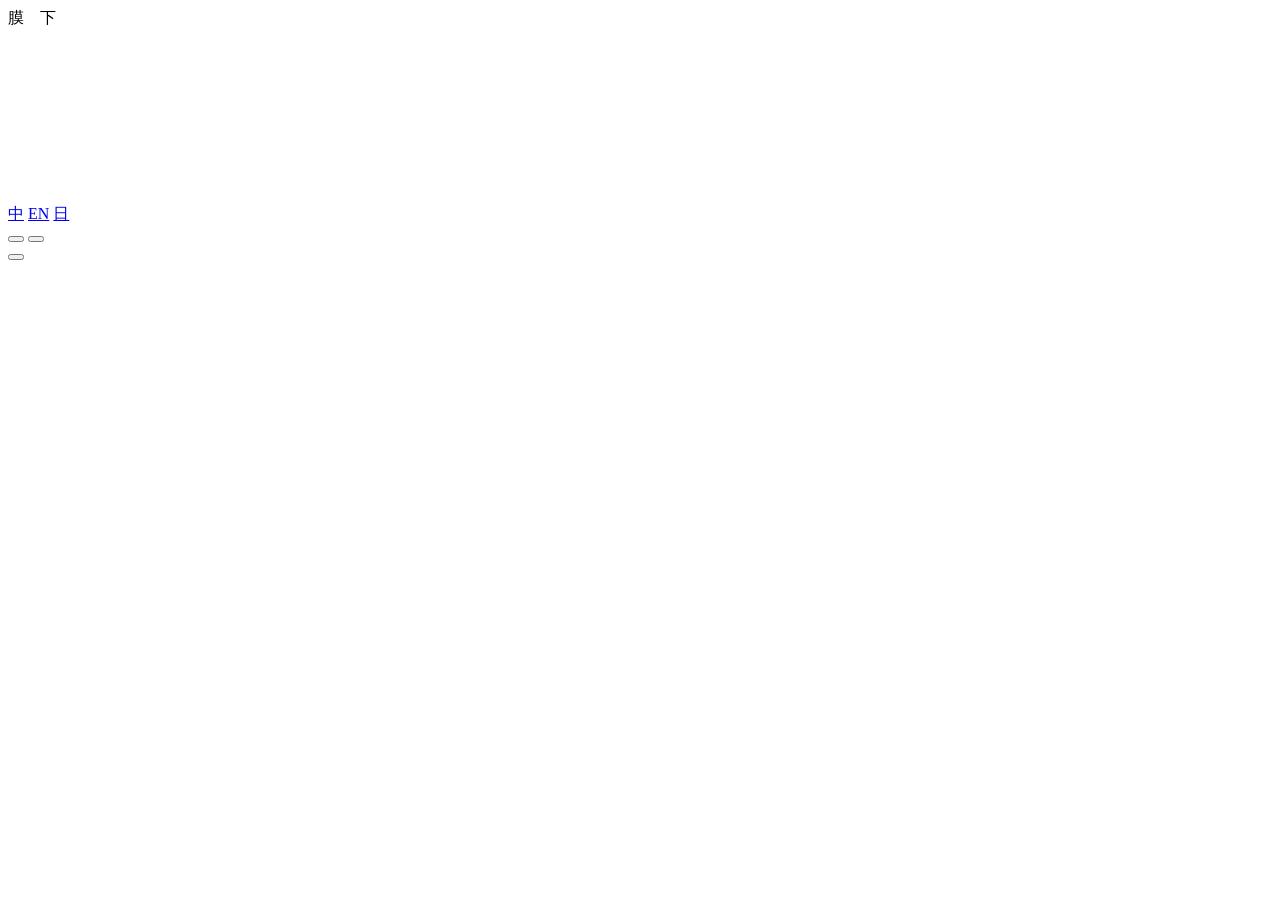
==== public/index.html @ 2d6a555c "Create China mirror for Under the Membrane" ====
<!doctype html>
<html lang="zh-Hans">
<head>
<meta charset="utf-8">
<meta name="viewport" content="width=device-width, initial-scale=1, viewport-fit=cover">
<title>膜下｜《人类投降派》互动数字作品｜P4剧场</title>
<meta name="description" content="P4剧场《人类投降派》的互动数字衍生作品：四个声音在雾中游移，第五盏灯由观看者点亮。">
<meta name="theme-color" content="#050506">
<meta name="robots" content="index,follow,max-image-preview:large">
<link rel="canonical" href="https://s.p4theater.cn/">
<link rel="alternate" hreflang="zh-Hans" href="https://s.p4theater.cn/">
<link rel="alternate" hreflang="en" href="https://s.p4theater.cn/en/">
<link rel="alternate" hreflang="ja" href="https://s.p4theater.cn/ja/">
<link rel="alternate" hreflang="x-default" href="https://s.p4theater.cn/">
<meta property="og:type" content="website">
<meta property="og:site_name" content="P4 Theater">
<meta property="og:locale" content="zh_CN">
<meta property="og:title" content="膜下｜《人类投降派》互动数字作品｜P4剧场">
<meta property="og:description" content="P4剧场《人类投降派》的互动数字衍生作品：四个声音在雾中游移，第五盏灯由观看者点亮。">
<meta property="og:url" content="https://s.p4theater.cn/">
<meta property="og:image" content="https://s.p4theater.cn/og.jpg">
<meta property="og:image:width" content="1200">
<meta property="og:image:height" content="630">
<meta property="og:image:alt" content="《膜下》中的雾场与五盏灯">
<meta name="twitter:card" content="summary_large_image">
<meta name="twitter:title" content="膜下｜《人类投降派》互动数字作品｜P4剧场">
<meta name="twitter:description" content="P4剧场《人类投降派》的互动数字衍生作品：四个声音在雾中游移，第五盏灯由观看者点亮。">
<meta name="twitter:image" content="https://s.p4theater.cn/og.jpg">
<script type="application/ld+json">{"@context":"https://schema.org","@type":"CreativeWork","@id":"https://s.p4theater.cn/#work","name":"膜下","alternateName":["膜下","Under the Membrane","膜の下"],"description":"P4剧场《人类投降派》的互动数字衍生作品：四个声音在雾中游移，第五盏灯由观看者点亮。","inLanguage":"zh-Hans","url":"https://s.p4theater.cn/","image":"https://s.p4theater.cn/og.jpg","isBasedOn":{"@type":"CreativeWork","name":"Human Surrender Faction","url":"https://p4theater.top/human-surrender/"},"creator":{"@type":"Organization","name":"P4 Theater","url":"https://p4theater.top/"},"publisher":{"@type":"Organization","name":"P4 Theater","url":"https://p4theater.top/"},"isPartOf":{"@type":"WebSite","name":"P4 Theater Main Archive","url":"https://a.p4theater.top/"}}</script>
<link rel="icon" href="/favicon.svg" type="image/svg+xml">
<link rel="stylesheet" href="/assets/app.987bc776488f.css">
<link rel="alternate" href="https://s.p4theater.top/" data-edition="global-top"></head>
<body>
<div id="veil" aria-hidden="true"><span>膜　下</span></div>
<main id="experience">
  <h1 id="page-h1" class="sr-only"></h1>
  <p id="page-summary" class="sr-only"></p>
  <canvas id="gl" aria-hidden="true"></canvas>
  <div id="detain" aria-hidden="true"></div>
  <div id="liar" aria-hidden="true"></div>
  <div id="concept" aria-live="polite"></div>
  <div id="zhaji" aria-live="polite"><span class="zt"></span><span class="zs"></span></div>
  <div id="hint" aria-live="polite"></div>
  <div id="sub" aria-live="polite"><span class="tc"></span><div class="l"></div><div class="tr"></div></div>
  <div class="capsule" id="cap0" aria-hidden="true"><span class="cdot"></span><span class="ct"></span></div>
  <div class="capsule" id="cap1" aria-hidden="true"><span class="cdot"></span><span class="ct"></span></div>
</main>

<nav id="langs" class="pill ui-control" aria-label="Language">
  <a href="/" hreflang="zh-Hans" lang="zh-Hans" data-l="zh">中</a>
  <a href="/en/" hreflang="en" lang="en" data-l="en">EN</a>
  <a href="/ja/" hreflang="ja" lang="ja" data-l="ja">日</a>
</nav>
<div id="left-controls" class="ui-control">
  <button id="snd" class="pill" type="button" aria-pressed="false"></button>
  <button id="about" class="pill" type="button"></button>
</div>
<button id="exit" class="pill ui-control" type="button"></button>

<section id="aboutPanel" role="dialog" aria-modal="true" aria-labelledby="about-title" aria-hidden="true" inert hidden>
  <button id="aboutClose" class="ui-control" type="button"></button>
  <div class="inner">
    <div class="eyebrow" id="about-eyebrow"></div>
    <h2 id="about-title"></h2>
    <p id="about-body"></p>
    <p id="about-origin"></p>
    <button id="motion" class="ui-control" type="button"></button>
    <p class="privacy" id="about-privacy"></p>
    <div class="links">
      <a id="project-link" href="https://p4theater.top/human-surrender/" rel="noopener"></a>
      <a id="p4-link" href="https://p4theater.top/" rel="noopener"></a>
      <a id="archive-link" href="https://a.p4theater.top/" rel="noopener"></a>
    </div>
  </div>
</section>

<div id="outro" role="dialog" aria-modal="true" aria-hidden="true" inert hidden>
  <div class="inner">
    <ul class="row" id="o-rows"></ul>
    <div class="law" id="o-law"></div>
    <div class="p4" id="o-work"></div>
    <div class="close" id="o-close"></div>
    <div class="links">
      <button id="o-restart" type="button"></button>
      <a id="o-project-link" href="https://p4theater.top/human-surrender/" rel="noopener"></a>
      <a href="https://a.p4theater.top/" rel="noopener" id="o-archive-link"></a>
    </div>
  </div>
</div>

<script defer src="/assets/app.1ead4747ed54.js"></script>

</body>
</html>
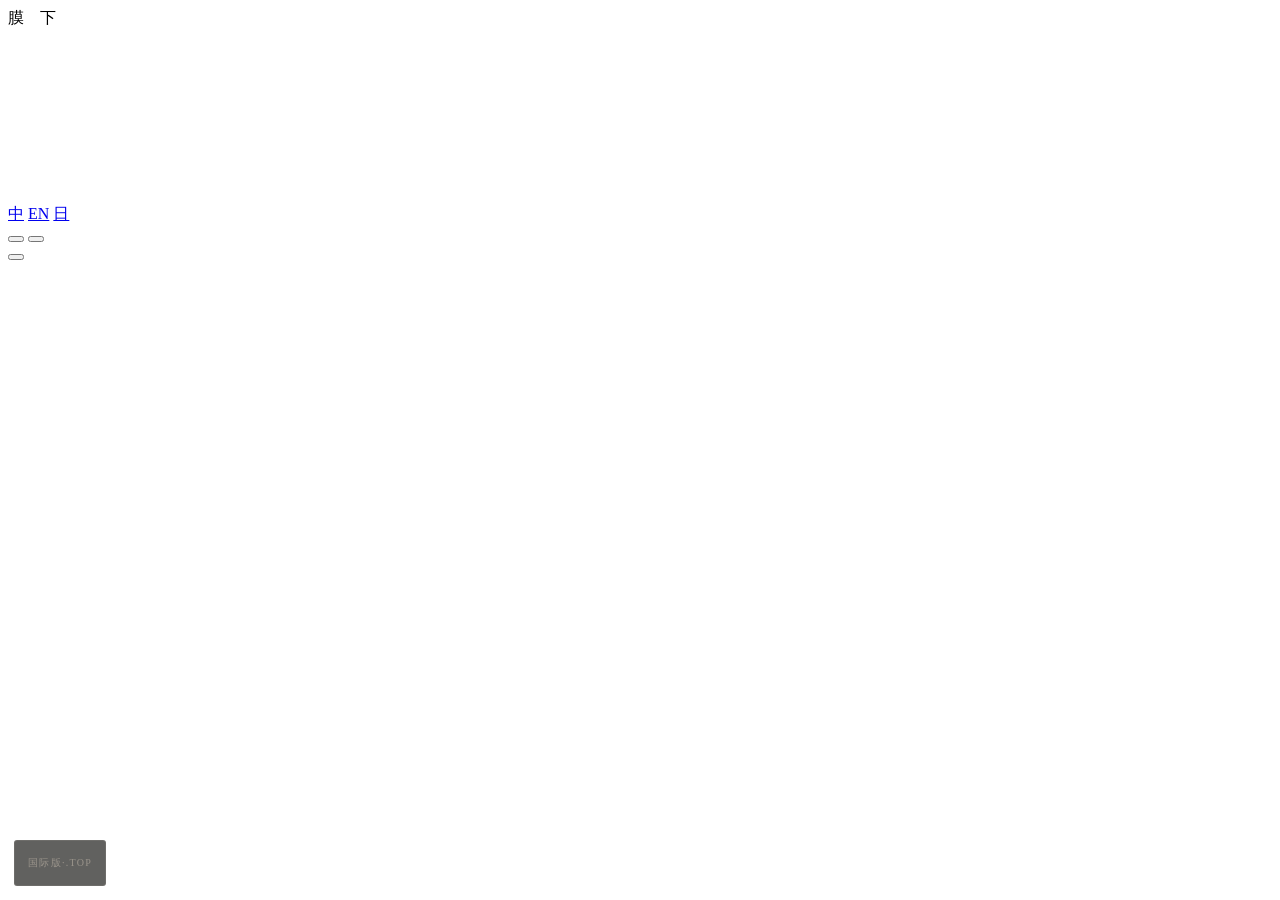
==== commit 0a99913e: "Add clear global edition switch" ====
--- a/public/index.html
+++ b/public/index.html
@@ -29,7 +29,11 @@
 <script type="application/ld+json">{"@context":"https://schema.org","@type":"CreativeWork","@id":"https://s.p4theater.cn/#work","name":"膜下","alternateName":["膜下","Under the Membrane","膜の下"],"description":"P4剧场《人类投降派》的互动数字衍生作品：四个声音在雾中游移，第五盏灯由观看者点亮。","inLanguage":"zh-Hans","url":"https://s.p4theater.cn/","image":"https://s.p4theater.cn/og.jpg","isBasedOn":{"@type":"CreativeWork","name":"Human Surrender Faction","url":"https://p4theater.top/human-surrender/"},"creator":{"@type":"Organization","name":"P4 Theater","url":"https://p4theater.top/"},"publisher":{"@type":"Organization","name":"P4 Theater","url":"https://p4theater.top/"},"isPartOf":{"@type":"WebSite","name":"P4 Theater Main Archive","url":"https://a.p4theater.top/"}}</script>
 <link rel="icon" href="/favicon.svg" type="image/svg+xml">
 <link rel="stylesheet" href="/assets/app.987bc776488f.css">
-<link rel="alternate" href="https://s.p4theater.top/" data-edition="global-top"></head>
+<link rel="alternate" href="https://s.p4theater.top/" data-edition="global-top"><style id="edition-switch-style">
+#edition-switch{position:fixed;left:14px;bottom:calc(14px + env(safe-area-inset-bottom));z-index:30;display:inline-flex;align-items:center;justify-content:center;min-height:46px;box-sizing:border-box;padding:0 13px;text-decoration:none;font-family:var(--mono);font-size:10px;letter-spacing:.13em;color:#9a948b;background:rgba(8,8,6,.64);border:1px solid rgba(244,239,228,.08);border-radius:3px;backdrop-filter:blur(5px);-webkit-backdrop-filter:blur(5px);touch-action:manipulation;transition:color .5s,border-color .5s}
+#edition-switch:hover,#edition-switch:focus-visible{color:var(--bone);border-color:rgba(244,239,228,.2)}
+@media(max-width:600px){#edition-switch{left:10px;min-height:44px;padding:0 11px}}
+</style></head>
 <body>
 <div id="veil" aria-hidden="true"><span>膜　下</span></div>
 <main id="experience">
@@ -56,6 +60,7 @@
   <button id="about" class="pill" type="button"></button>
 </div>
 <button id="exit" class="pill ui-control" type="button"></button>
+<a id="edition-switch" href="https://s.p4theater.top/" rel="alternate noopener" hreflang="zh-Hans" aria-label="国际版·.TOP">国际版·.TOP</a>
 
 <section id="aboutPanel" role="dialog" aria-modal="true" aria-labelledby="about-title" aria-hidden="true" inert hidden>
   <button id="aboutClose" class="ui-control" type="button"></button>
